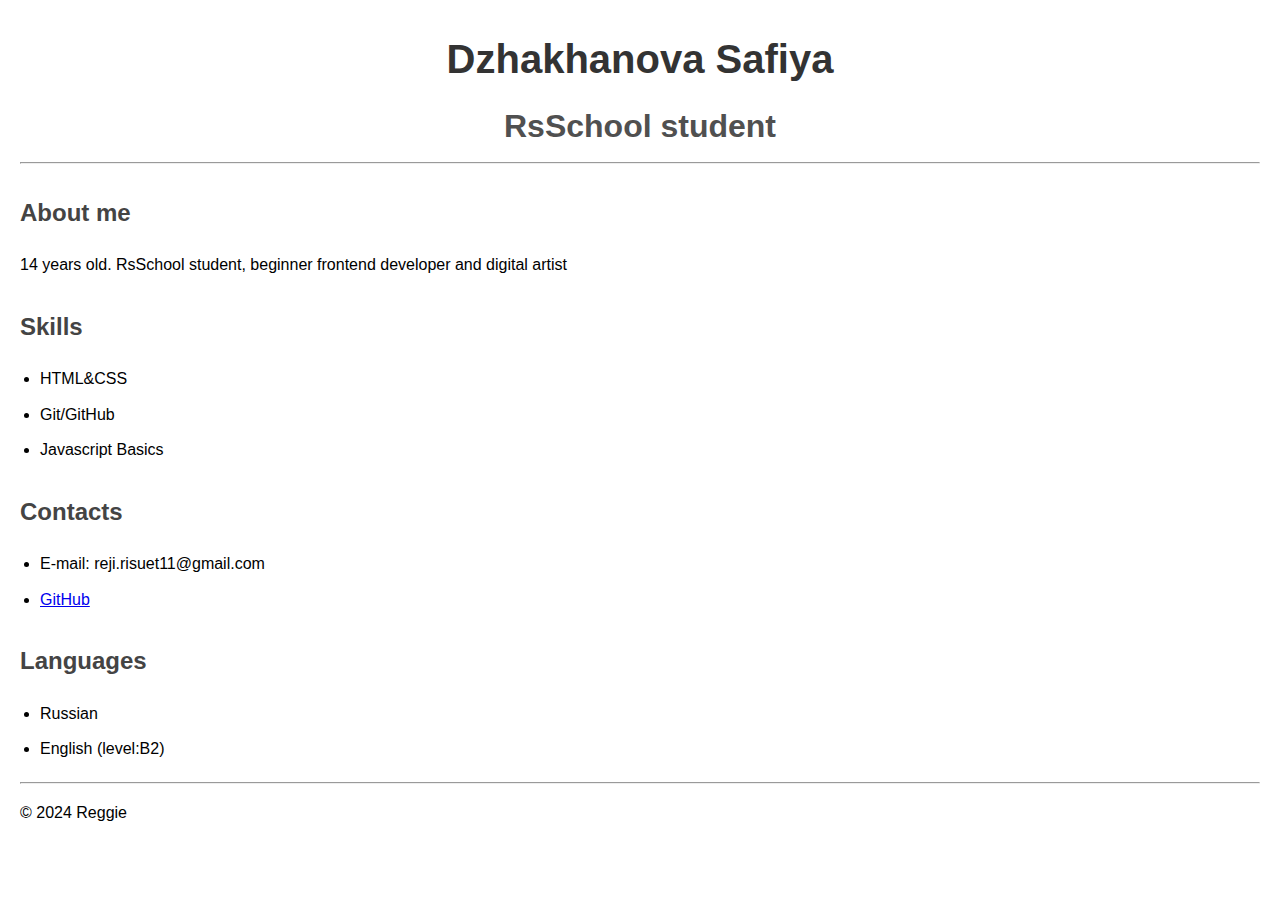
==== index.html @ 8d3abe23 "feat: cv update" ====
<!DOCTYPE html>
<html lang="en">
<head>
    <meta charset="UTF-8">
    <meta name="viewport" content="width=device-width, initial-scale=1.0">
    <link rel="stylesheet" href="style.css"> 
    <title>Document</title>
</head>
<body>
    <header>
        <h1>Dzhakhanova Safiya</h1>
        <h3>RsSchool student</h3>
      </header>
    <hr>  
      <main>
        <section>
          <h2>About me</h2>
          <p>14 years old. RsSchool student, beginner frontend developer and digital artist</p>
        </section>
      
        <section>
          <h2>Skills</h2>
          <ul>
            <li>HTML&CSS</li>
            <li>Git/GitHub</li>
            <li>Javascript Basics</li>
          </ul>
        </section>
      
        <section>
            <h2>Contacts</h2>
            <ul>
              <li>E-mail: reji.risuet11@gmail.com</li>
              <li><a href="https://github.com/Reggie-11-ux" >GitHub</a></li>
            </ul>
        </section>

        <section>
            <h2>Languages</h2>
            <ul>
              <li>Russian</li>
              <li>English (level:B2)</li>
            </ul>
          </section>
      
      </main>
    <hr>
      <footer>
        <p>&copy; 2024 Reggie</p>
      </footer>   
</body>
</html>
---- style.css ----
body {
    font-family: Arial, sans-serif;
    margin: 20px;
    line-height: 1.6; /* Межстрочный интервал */
  }
  
  header {
    text-align: center;
  }
  
  h1 {
    font-size: 2.5em;
    margin-bottom: 10px;
    color: #333;
  }
  
  h2 {
    color: #444;
    margin-top: 30px;
  }

  h3 {
    font-size: 2.0em;
    margin-bottom: 10px;
    color: #505050;
  }
  
  section {
    margin-bottom: 20px;
  }
  
  ul {
    list-style-type: disc;
    padding-left: 20px;
  }
  
  li {
    margin-bottom: 10px;
  }
  
  h3 {
    margin-top: 10px;
  }
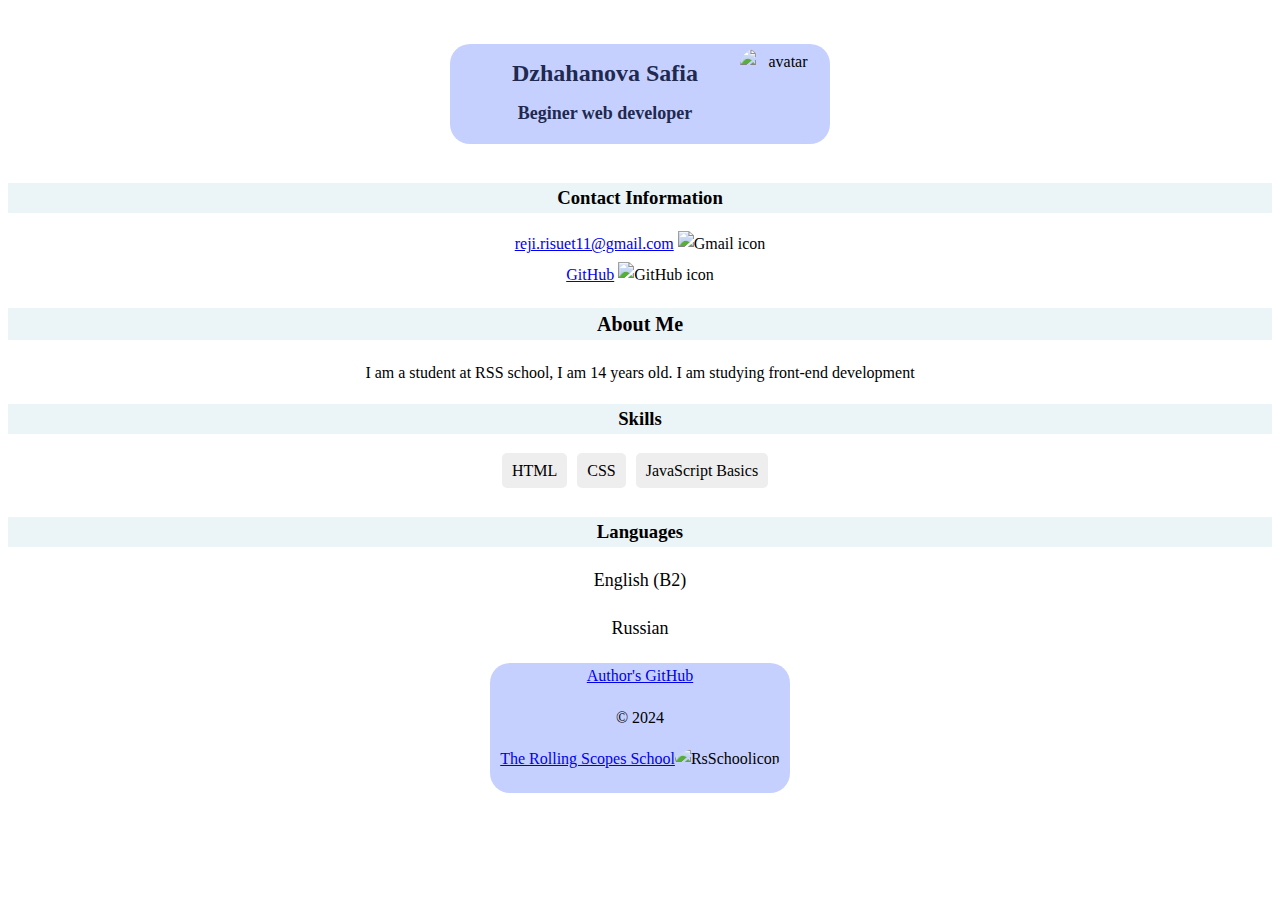
==== commit 299b7102: "cv update" ====
--- a/index.html
+++ b/index.html
@@ -1,52 +1,50 @@
 <!DOCTYPE html>
 <html lang="en">
 <head>
-    <meta charset="UTF-8">
-    <meta name="viewport" content="width=device-width, initial-scale=1.0">
-    <link rel="stylesheet" href="style.css"> 
-    <title>Document</title>
+  <meta charset="UTF-8">
+  <meta name="viewport" content="width=device-width, initial-scale=1.0">
+  <title>Dzhahanova Safia - CV</title>
+  <link rel="stylesheet" href="style.css">
 </head>
 <body>
-    <header>
-        <h1>Dzhakhanova Safiya</h1>
-        <h3>RsSchool student</h3>
-      </header>
-    <hr>  
-      <main>
-        <section>
-          <h2>About me</h2>
-          <p>14 years old. RsSchool student, beginner frontend developer and digital artist</p>
-        </section>
-      
-        <section>
-          <h2>Skills</h2>
-          <ul>
-            <li>HTML&CSS</li>
-            <li>Git/GitHub</li>
-            <li>Javascript Basics</li>
-          </ul>
-        </section>
-      
-        <section>
-            <h2>Contacts</h2>
-            <ul>
-              <li>E-mail: reji.risuet11@gmail.com</li>
-              <li><a href="https://github.com/Reggie-11-ux" >GitHub</a></li>
-            </ul>
-        </section>
-
-        <section>
-            <h2>Languages</h2>
-            <ul>
-              <li>Russian</li>
-              <li>English (level:B2)</li>
-            </ul>
-          </section>
-      
-      </main>
-    <hr>
-      <footer>
-        <p>&copy; 2024 Reggie</p>
-      </footer>   
+  <header>
+  <div class="frame">
+    <h1 class="name">Dzhahanova Safia</h1> <img class="avatar" src="f:\it\photo_2024-07-13_02-02-26.jpg" alt="avatar">
+    <h2 class="job-title">Beginer web developer</h2>
+  </div>
+  </header>
+  <main>
+    <section id="contact" class="contact-info">
+      <h3>Contact Information</h3>
+      <ul>
+        <li><a href="mailto:reji.risuet11@gmail.com">reji.risuet11@gmail.com</a> <img class="icon" src="https://cdn-icons-png.flaticon.com/512/281/281769.png" alt="Gmail icon"></li>
+        <li><a href="https://github.com/Reggie-11-ux">GitHub</a> <img class="icon" src="https://cdn-icons-png.flaticon.com/512/25/25231.png" alt="GitHub icon"></li>
+      </ul>
+    </section>
+    <section>
+      <h3 class="aboutme">About Me</h3>
+      <p id="aboutme">I am a student at RSS school, I am 14 years old. I am studying front-end development</p>
+    </section>
+    <section id="skills">
+      <h3>Skills</h3>
+      <ul class="skills-list">
+        <li>HTML</li>
+        <li>CSS</li>
+        <li>JavaScript Basics</li>
+      </ul>
+    </section>
+    <section id="Languages">
+      <h3>Languages</h3>
+      <ul class="languages-list">
+        <li class="language">English (B2)</li>
+        <li class="language">Russian</li>
+      </ul>
+    </section>
+    <section id="code-example">
+  <footer>
+    <a href="https://github.com/Reggie-11-ux">Author's GitHub</a>
+    <p> &copy; 2024</p>
+    <a href="https://rs.school/courses">The Rolling Scopes School</a><img class="icon" id="icon1" src="https://media.licdn.com/dms/image/D4D0BAQHrAfAcwkHG5Q/company-logo_200_200/0/1685703475619/the_rolling_scopes_school_logo?e=2147483647&v=beta&t=8ghzXBBevKRRlhpdcm-AFMuVNpAswS6F_qWtHbjTx8w" alt="RsSchoolicon">
+  </footer>
 </body>
-</html>+</html>
--- a/style.css
+++ b/style.css
@@ -1,43 +1,133 @@
+
 body {
-    font-family: Arial, sans-serif;
-    margin: 20px;
-    line-height: 1.6; /* Межстрочный интервал */
-  }
-  
-  header {
-    text-align: center;
-  }
-  
-  h1 {
-    font-size: 2.5em;
-    margin-bottom: 10px;
-    color: #333;
-  }
-  
-  h2 {
-    color: #444;
-    margin-top: 30px;
-  }
+  font-family: "Garamond", serif;;
+  font-size: 16px;
+  font-weight: 0.5;
+  line-height: 1.6;
+background-color: rgb(255, 255, 255);
+text-align: center;
+}
 
-  h3 {
-    font-size: 2.0em;
-    margin-bottom: 10px;
-    color: #505050;
-  }
-  
-  section {
-    margin-bottom: 20px;
-  }
-  
-  ul {
-    list-style-type: disc;
-    padding-left: 20px;
-  }
-  
-  li {
-    margin-bottom: 10px;
-  }
-  
-  h3 {
-    margin-top: 10px;
-  }+/* Заголовок */
+header {
+  padding: 20px; 
+  background-color: rgb(255, 255, 255);
+  text-align: center;
+
+}
+
+.frame{
+  background-color: #c6d0ff;
+  height: 100px;
+  width: 380px;
+  margin-left: auto;
+  margin-right: auto;
+  border-radius: 20px;
+}
+
+.avatar{
+width: 80px;
+height: 90px;
+display: flex;
+position: relative;
+left: 290px;
+top: -60px;
+border-radius: 20%;
+}
+.name {
+  font-size: 24px;
+padding-top: 10px;
+margin-left: -70px;
+  color: #202950;
+}
+
+.job-title {
+  font-size: 18px;
+  color: #202950;
+  margin-left: -70px;
+  margin-top: -100px;
+}
+
+/* Основной контент */
+main {
+  margin-top: 0px;
+}
+
+h3{
+  background-color: #add1da3f;
+  width: auto;
+}
+
+
+/* Контактная информация */
+.icon{
+width: 30px;
+}
+.contact-info {
+  margin-bottom: 20px;
+}
+
+.contact-info ul {
+  list-style-type: none;
+  padding: 0;
+}
+
+.contact-info li {
+  margin-bottom: 5px;
+}
+
+/* Обо мне */
+.aboutme{
+margin-top: 0px;
+font-size: 20px;
+}
+
+/* Навыки */
+.skills-list {
+  list-style-type: none;
+  padding: 0;
+  display: flex;
+  flex-wrap: wrap;
+  justify-content: center;
+  align-items: center;
+}
+
+.skills-list li {
+  margin-right: 10px;
+  margin-bottom: 10px;
+  padding: 5px 10px;
+  background-color: #eee;
+  border-radius: 5px;
+}
+
+/* Языки */
+.languages-list {
+  list-style-type: none;
+  padding: 0;
+}
+
+.languages-list li {
+  margin-bottom: 20px;
+}
+
+.language {
+  font-size: 18px;
+  margin-bottom: 5px;
+}
+
+
+footer {
+  padding: 0px;
+  text-align: center;
+  background-color: #c6d0ff;
+  height: 130px;
+  width: 300px;
+  margin-left: auto;
+  margin-right: auto;
+  border-radius: 20px;
+}
+
+#icon1{
+border-radius: 50%;
+}
+
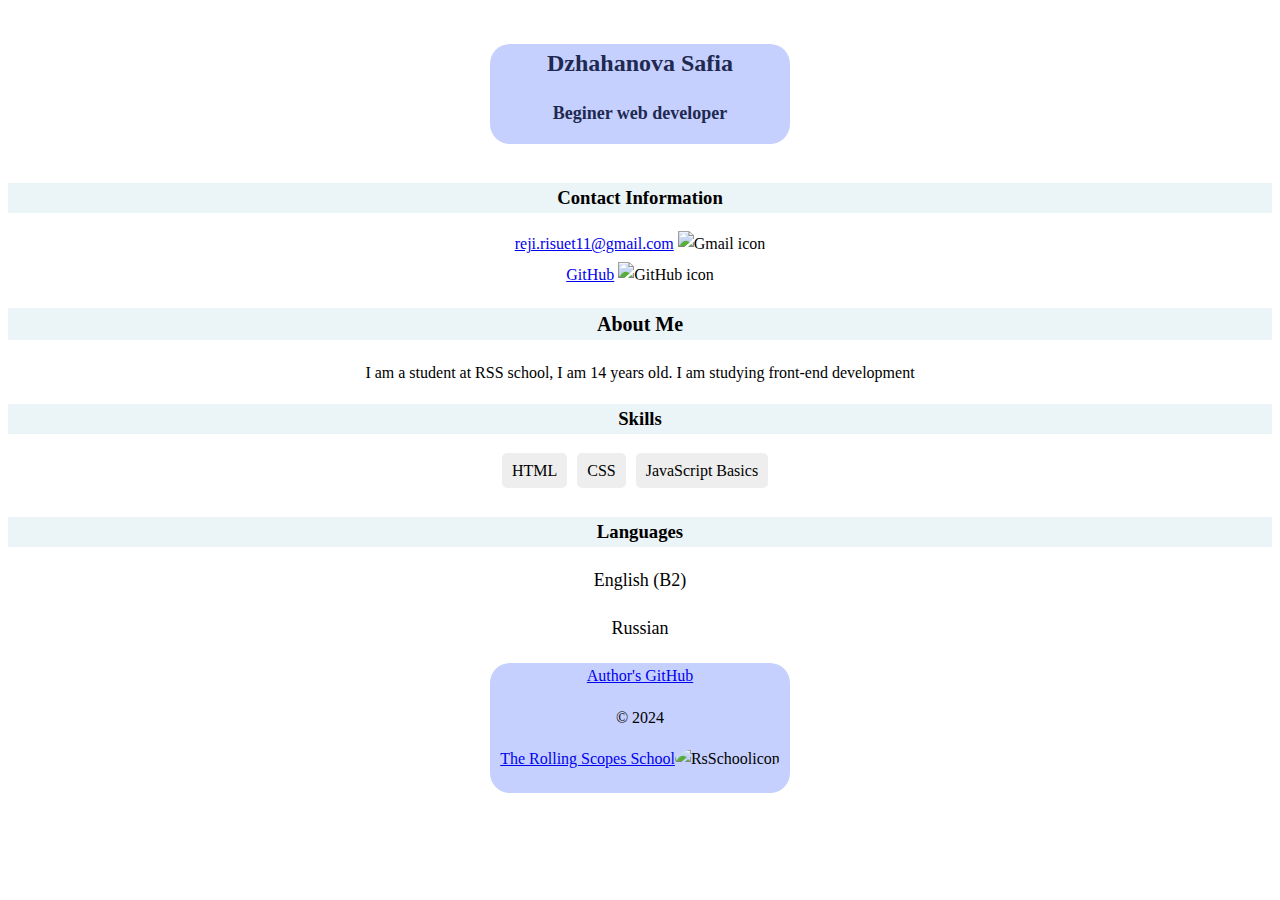
==== commit daed859b: "update cv" ====
--- a/index.html
+++ b/index.html
@@ -9,7 +9,7 @@
 <body>
   <header>
   <div class="frame">
-    <h1 class="name">Dzhahanova Safia</h1> <img class="avatar" src="f:\it\photo_2024-07-13_02-02-26.jpg" alt="avatar">
+    <h1 class="name">Dzhahanova Safia</h1>
     <h2 class="job-title">Beginer web developer</h2>
   </div>
   </header>
@@ -40,7 +40,7 @@
         <li class="language">Russian</li>
       </ul>
     </section>
-    <section id="code-example">
+    </main>
   <footer>
     <a href="https://github.com/Reggie-11-ux">Author's GitHub</a>
     <p> &copy; 2024</p>
--- a/style.css
+++ b/style.css
@@ -19,33 +19,20 @@
 .frame{
   background-color: #c6d0ff;
   height: 100px;
-  width: 380px;
+  width: 300px;
   margin-left: auto;
   margin-right: auto;
   border-radius: 20px;
 }
 
-.avatar{
-width: 80px;
-height: 90px;
-display: flex;
-position: relative;
-left: 290px;
-top: -60px;
-border-radius: 20%;
-}
 .name {
   font-size: 24px;
-padding-top: 10px;
-margin-left: -70px;
   color: #202950;
 }
 
 .job-title {
   font-size: 18px;
   color: #202950;
-  margin-left: -70px;
-  margin-top: -100px;
 }
 
 /* Основной контент */
